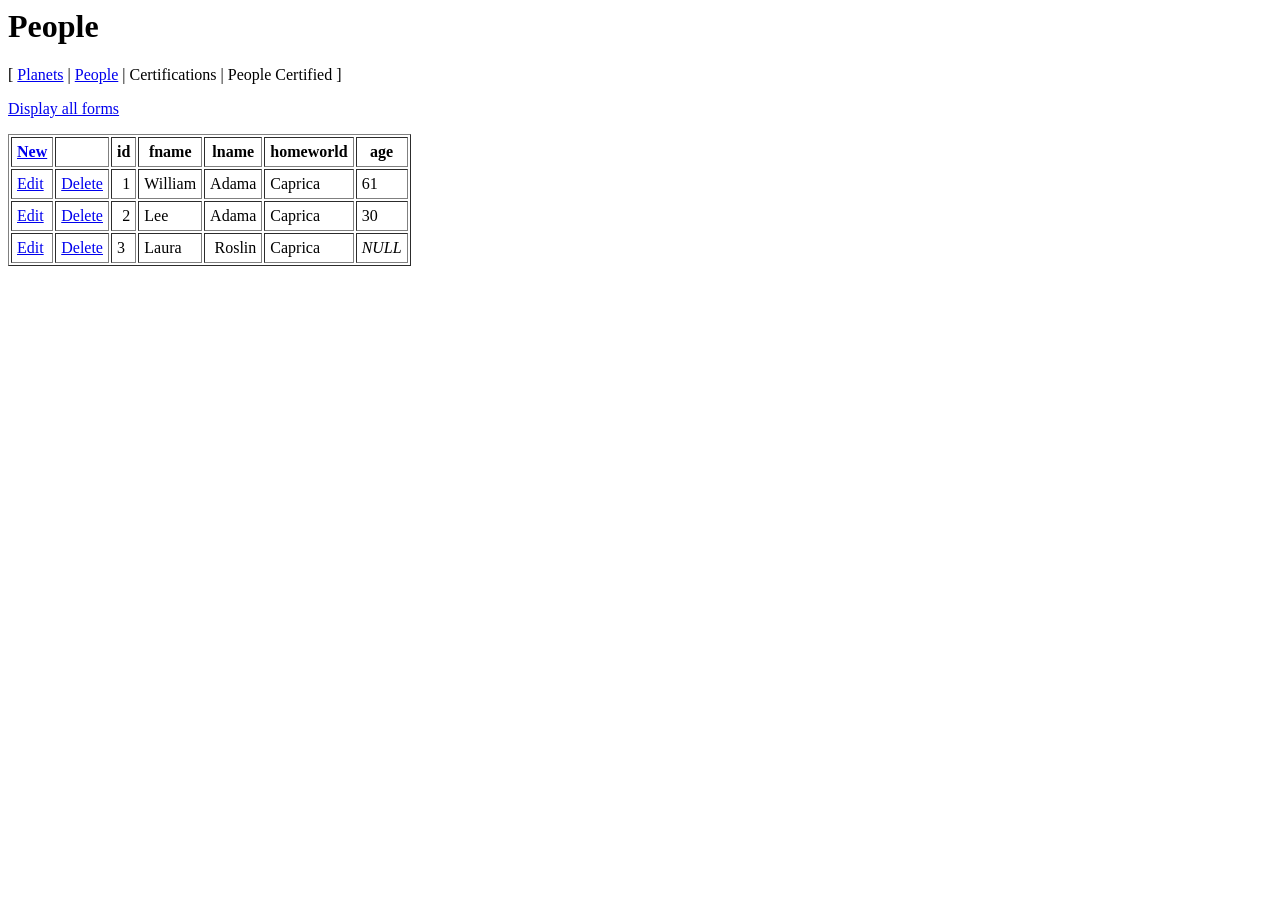
==== index.html @ 3a2c8024 "initial changes" ====
<html>
<head>
<title>People</title>
<link href="style.css" rel="stylesheet" type="text/css" />
<script language="JavaScript">
		function showform(dowhat) {
			/*
			* four DIVS: browse, insert, update, delete
			* this function sets one visible the others not
			*/
			if (dowhat == 'insert'){
				document.getElementById('browse').style.display = 'none';
				document.getElementById('insert').style.display = 'block';
				document.getElementById('update').style.display = 'none';
				document.getElementById('delete').style.display = 'none';
			}
			else if (dowhat == 'update'){
				document.getElementById('browse').style.display = 'none';
				document.getElementById('insert').style.display = 'none';
				document.getElementById('update').style.display = 'block';
				document.getElementById('delete').style.display = 'none';
			}
			else if (dowhat == 'delete'){
				document.getElementById('browse').style.display = 'none';
				document.getElementById('insert').style.display = 'none';
				document.getElementById('update').style.display = 'none';
				document.getElementById('delete').style.display = 'block';
			}
      else if (dowhat == 'all'){
				document.getElementById('browse').style.display = 'block';
				document.getElementById('insert').style.display = 'block';
				document.getElementById('update').style.display = 'block';
				document.getElementById('delete').style.display = 'block';
			}
			else { //by default display browse
				document.getElementById('browse').style.display = 'block';
				document.getElementById('insert').style.display = 'none';
				document.getElementById('update').style.display = 'none';
				document.getElementById('delete').style.display = 'none';
			}
		}
    function newPerson() { showform('insert'); }
    function updatePerson(pid) { showform('update'); }
    function deletePerson(pid) { showform ('delete'); }
    function browsePeople() { showform ('browse'); }
    function showAll() { showform ('all'); }
</script>
</head>

<body onload="browsePeople()">
<h1>People</h1>

[ <a href="planets.html">Planets</a> | <a href="index.html">People</a> | Certifications | People Certified ]

<div id="browse">
<p><a href="#" onClick="showAll()">Display all forms</a> </p>
<table border="1" cellpadding="5">
  <tr>
    <th><a href="#" onClick="newPerson()">New</a></th>
    <th></th>
    <th>id</th>
    <th>fname</th>
    <th>lname</th>
    <th>homeworld</th>
    <th>age</th>
  </tr>
  <tr>
    <td><a href="#" onClick="updatePerson('this.personID')">Edit</a></td>
    <td><a href="#" onclick="deletePerson('this.personID')">Delete</a></td>
    <td align="right" >1</td>
    <td >William</td>
    <td align="right" >Adama</td>
    <td>Caprica</td>
    <td>61</td>
  </tr>
  <tr>
    <td><a href="#" onClick="updatePerson('this.personID')">Edit</a></td>
    <td><a href="#" onclick="deletePerson('this.personID')">Delete</a></td>
    <td align="right" >2</td>
    <td>Lee</td>
    <td align="right" >Adama</td>
    <td >Caprica</td>
    <td>30</td>
  </tr>
  <tr>
    <td><a href="#" onClick="updatePerson('this.personID')">Edit</a></td>
    <td><a href="#" onclick="deletePerson('this.personID')">Delete</a></td>
    <td>3</td>
    <td>Laura</td>
    <td align="right" >Roslin</td>
    <td>Caprica</td>
    <td><em>NULL</em></td>
  </tr>
</table>
<p>&nbsp;</p>
</div> <!-- browse -->
<div id="insert">
    <form method="POST" id="addPlanet">
        <legend><strong>Add Person</strong></legend>
          <fieldset class="fields">
            <label> first name </label> <input type="text" name="fname">
            <label> last name </label> <input type="text" name="lname">
            <label> Homeworld </label> <select name="homeworld">
            	<option value="0">&nbsp;</option>
                <option value="1">Gemenon</option>
                <option value="2">Leonis</option>
                <option value="3">Caprica</option>
                </select>
            <label> age </label> <input type="text" name="age">
      </fieldset>
          <input class="btn" type="submit" id="addPerson" value="Add Person">
          <input class="btn" type="button" value="cancel" onClick="browsePeople()">
	</form> 
</div><!-- insert -->
<p>&nbsp;</p>
<div id="update">
    <form method="POST" id="UpdatePerson">
        <legend><strong>Update Person</strong></legend>
          <fieldset class="fields">
          <input type="hidden" name="personID" id="updatepersonID" value="1">
          <label> ID: </label> 1
            <label> first name </label> <input type="text" name="fname" value="William">
            <label> last name </label> <input type="text" name="lname" value="Adama">
            <label> Homeworld </label> <select name="homeworld">
            	<option value="0">&nbsp;</option>
                <option value="1" selected>Gemenon</option>
                <option value="2">Leonis</option>
                <option value="3">Caprica</option>
                </select>
            <label> age </label> <input type="text" name="age" value="61">
      </fieldset>
          <input class="btn" type="submit" id="UpdateSavePerson" value="Save Update Person">
          <input class="btn" type="button" value="cancel" onClick="browsePeople()">
	</form> 
</div><!-- update -->
<p>&nbsp;</p>
<div id="delete" style="display: block">
  <form method="POST" id="deletePerson">
      <legend><strong>Delete Person</strong></legend>
          <fieldset class="fields">
          <p>Are you sure you wish to delete the following?</p>
          <input type="hidden" name="personID" id="deletepersonID" value="1">
          <label><strong>ID:</strong></label> 1
            <label> <strong>Name</strong> </label> William Adama
            
    </fieldset>
    <input class="btn" type="submit" id="DeletePerson" value="Delete Person">
          <input class="btn" type="button" value="cancel" onClick="browsePeople()">
  </form> 
</div><!-- delete -->

</body>
</html>
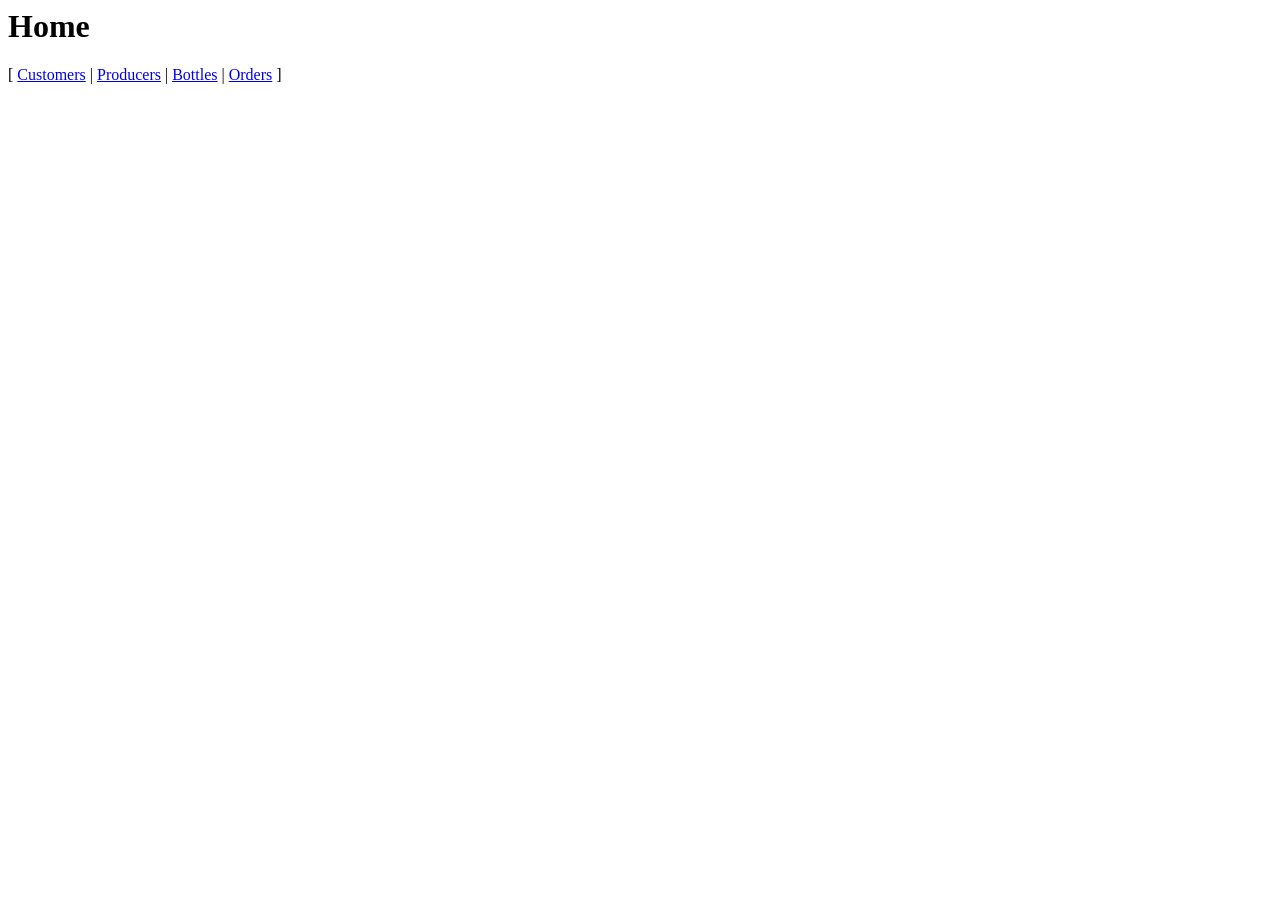
==== commit 94642e58: "created page for entities" ====
--- a/index.html
+++ b/index.html
@@ -1,153 +1,10 @@
 <html>
 <head>
-<title>People</title>
+<title>Home</title>
 <link href="style.css" rel="stylesheet" type="text/css" />
-<script language="JavaScript">
-		function showform(dowhat) {
-			/*
-			* four DIVS: browse, insert, update, delete
-			* this function sets one visible the others not
-			*/
-			if (dowhat == 'insert'){
-				document.getElementById('browse').style.display = 'none';
-				document.getElementById('insert').style.display = 'block';
-				document.getElementById('update').style.display = 'none';
-				document.getElementById('delete').style.display = 'none';
-			}
-			else if (dowhat == 'update'){
-				document.getElementById('browse').style.display = 'none';
-				document.getElementById('insert').style.display = 'none';
-				document.getElementById('update').style.display = 'block';
-				document.getElementById('delete').style.display = 'none';
-			}
-			else if (dowhat == 'delete'){
-				document.getElementById('browse').style.display = 'none';
-				document.getElementById('insert').style.display = 'none';
-				document.getElementById('update').style.display = 'none';
-				document.getElementById('delete').style.display = 'block';
-			}
-      else if (dowhat == 'all'){
-				document.getElementById('browse').style.display = 'block';
-				document.getElementById('insert').style.display = 'block';
-				document.getElementById('update').style.display = 'block';
-				document.getElementById('delete').style.display = 'block';
-			}
-			else { //by default display browse
-				document.getElementById('browse').style.display = 'block';
-				document.getElementById('insert').style.display = 'none';
-				document.getElementById('update').style.display = 'none';
-				document.getElementById('delete').style.display = 'none';
-			}
-		}
-    function newPerson() { showform('insert'); }
-    function updatePerson(pid) { showform('update'); }
-    function deletePerson(pid) { showform ('delete'); }
-    function browsePeople() { showform ('browse'); }
-    function showAll() { showform ('all'); }
-</script>
 </head>
 
-<body onload="browsePeople()">
-<h1>People</h1>
+<body>
+<h1>Home</h1>
 
-[ <a href="planets.html">Planets</a> | <a href="index.html">People</a> | Certifications | People Certified ]
-
-<div id="browse">
-<p><a href="#" onClick="showAll()">Display all forms</a> </p>
-<table border="1" cellpadding="5">
-  <tr>
-    <th><a href="#" onClick="newPerson()">New</a></th>
-    <th></th>
-    <th>id</th>
-    <th>fname</th>
-    <th>lname</th>
-    <th>homeworld</th>
-    <th>age</th>
-  </tr>
-  <tr>
-    <td><a href="#" onClick="updatePerson('this.personID')">Edit</a></td>
-    <td><a href="#" onclick="deletePerson('this.personID')">Delete</a></td>
-    <td align="right" >1</td>
-    <td >William</td>
-    <td align="right" >Adama</td>
-    <td>Caprica</td>
-    <td>61</td>
-  </tr>
-  <tr>
-    <td><a href="#" onClick="updatePerson('this.personID')">Edit</a></td>
-    <td><a href="#" onclick="deletePerson('this.personID')">Delete</a></td>
-    <td align="right" >2</td>
-    <td>Lee</td>
-    <td align="right" >Adama</td>
-    <td >Caprica</td>
-    <td>30</td>
-  </tr>
-  <tr>
-    <td><a href="#" onClick="updatePerson('this.personID')">Edit</a></td>
-    <td><a href="#" onclick="deletePerson('this.personID')">Delete</a></td>
-    <td>3</td>
-    <td>Laura</td>
-    <td align="right" >Roslin</td>
-    <td>Caprica</td>
-    <td><em>NULL</em></td>
-  </tr>
-</table>
-<p>&nbsp;</p>
-</div> <!-- browse -->
-<div id="insert">
-    <form method="POST" id="addPlanet">
-        <legend><strong>Add Person</strong></legend>
-          <fieldset class="fields">
-            <label> first name </label> <input type="text" name="fname">
-            <label> last name </label> <input type="text" name="lname">
-            <label> Homeworld </label> <select name="homeworld">
-            	<option value="0">&nbsp;</option>
-                <option value="1">Gemenon</option>
-                <option value="2">Leonis</option>
-                <option value="3">Caprica</option>
-                </select>
-            <label> age </label> <input type="text" name="age">
-      </fieldset>
-          <input class="btn" type="submit" id="addPerson" value="Add Person">
-          <input class="btn" type="button" value="cancel" onClick="browsePeople()">
-	</form> 
-</div><!-- insert -->
-<p>&nbsp;</p>
-<div id="update">
-    <form method="POST" id="UpdatePerson">
-        <legend><strong>Update Person</strong></legend>
-          <fieldset class="fields">
-          <input type="hidden" name="personID" id="updatepersonID" value="1">
-          <label> ID: </label> 1
-            <label> first name </label> <input type="text" name="fname" value="William">
-            <label> last name </label> <input type="text" name="lname" value="Adama">
-            <label> Homeworld </label> <select name="homeworld">
-            	<option value="0">&nbsp;</option>
-                <option value="1" selected>Gemenon</option>
-                <option value="2">Leonis</option>
-                <option value="3">Caprica</option>
-                </select>
-            <label> age </label> <input type="text" name="age" value="61">
-      </fieldset>
-          <input class="btn" type="submit" id="UpdateSavePerson" value="Save Update Person">
-          <input class="btn" type="button" value="cancel" onClick="browsePeople()">
-	</form> 
-</div><!-- update -->
-<p>&nbsp;</p>
-<div id="delete" style="display: block">
-  <form method="POST" id="deletePerson">
-      <legend><strong>Delete Person</strong></legend>
-          <fieldset class="fields">
-          <p>Are you sure you wish to delete the following?</p>
-          <input type="hidden" name="personID" id="deletepersonID" value="1">
-          <label><strong>ID:</strong></label> 1
-            <label> <strong>Name</strong> </label> William Adama
-            
-    </fieldset>
-    <input class="btn" type="submit" id="DeletePerson" value="Delete Person">
-          <input class="btn" type="button" value="cancel" onClick="browsePeople()">
-  </form> 
-</div><!-- delete -->
-
-</body>
-</html>
+[  <a href="customers.html">Customers</a> | <a href="producers.html">Producers</a> |  <a href="bottles.html">Bottles</a> |  <a href="Orders.html">Orders</a> ]
--- a/style.css
+++ b/style.css
@@ -0,0 +1,3 @@
+/* CSS Document */
+
+
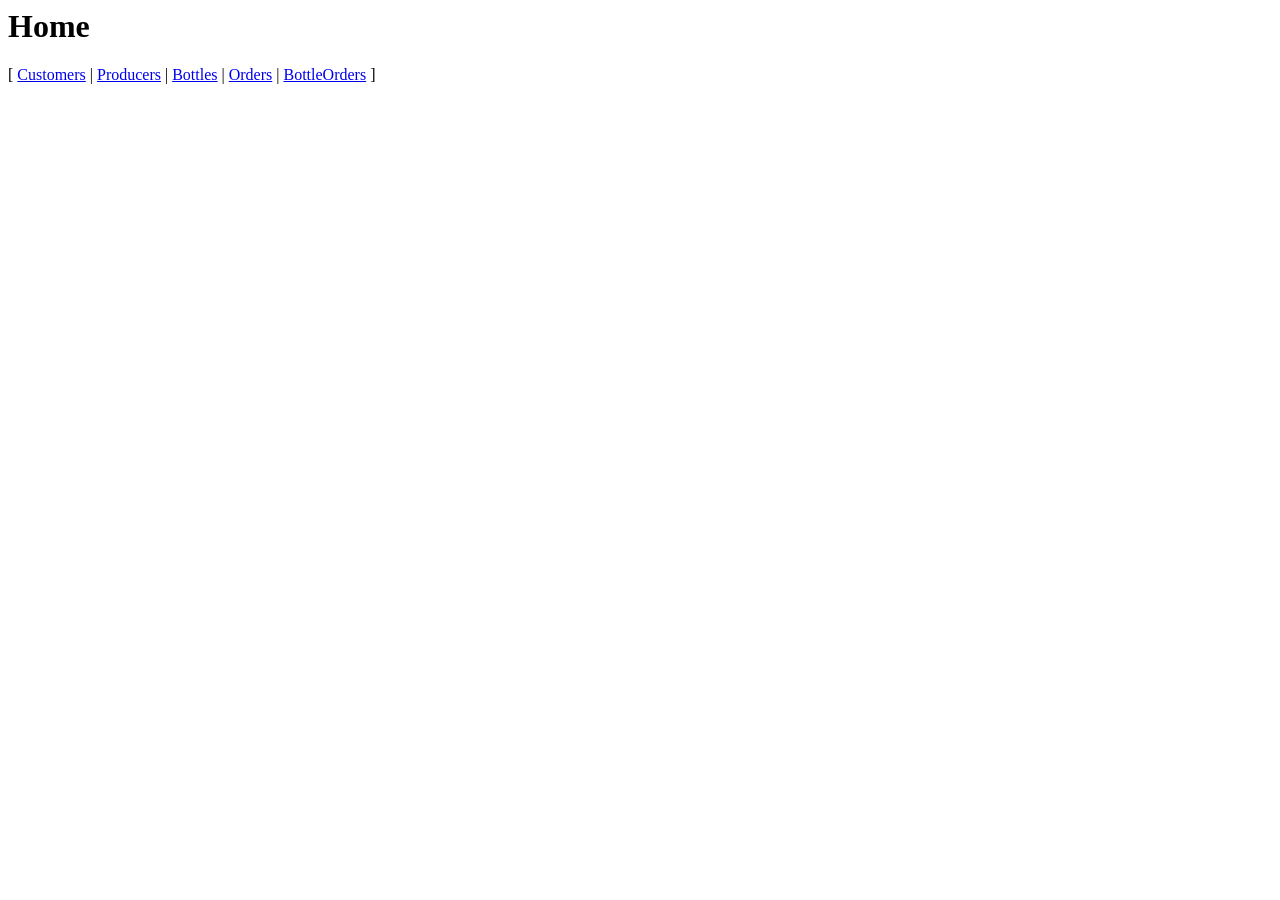
==== commit 27ecddfa: "Added BottleOrders html page with CRUD function forms" ====
--- a/index.html
+++ b/index.html
@@ -7,4 +7,7 @@
 <body>
 <h1>Home</h1>
 
-[  <a href="customers.html">Customers</a> | <a href="producers.html">Producers</a> |  <a href="bottles.html">Bottles</a> |  <a href="Orders.html">Orders</a> ]
+[  <a href="customers.html">Customers</a> | <a href="producers.html">Producers</a> |  <a href="bottles.html">Bottles</a> |  <a href="orders.html">Orders</a> |  <a href="bottleorders.html">BottleOrders</a> ]
+
+</body>
+</html>
